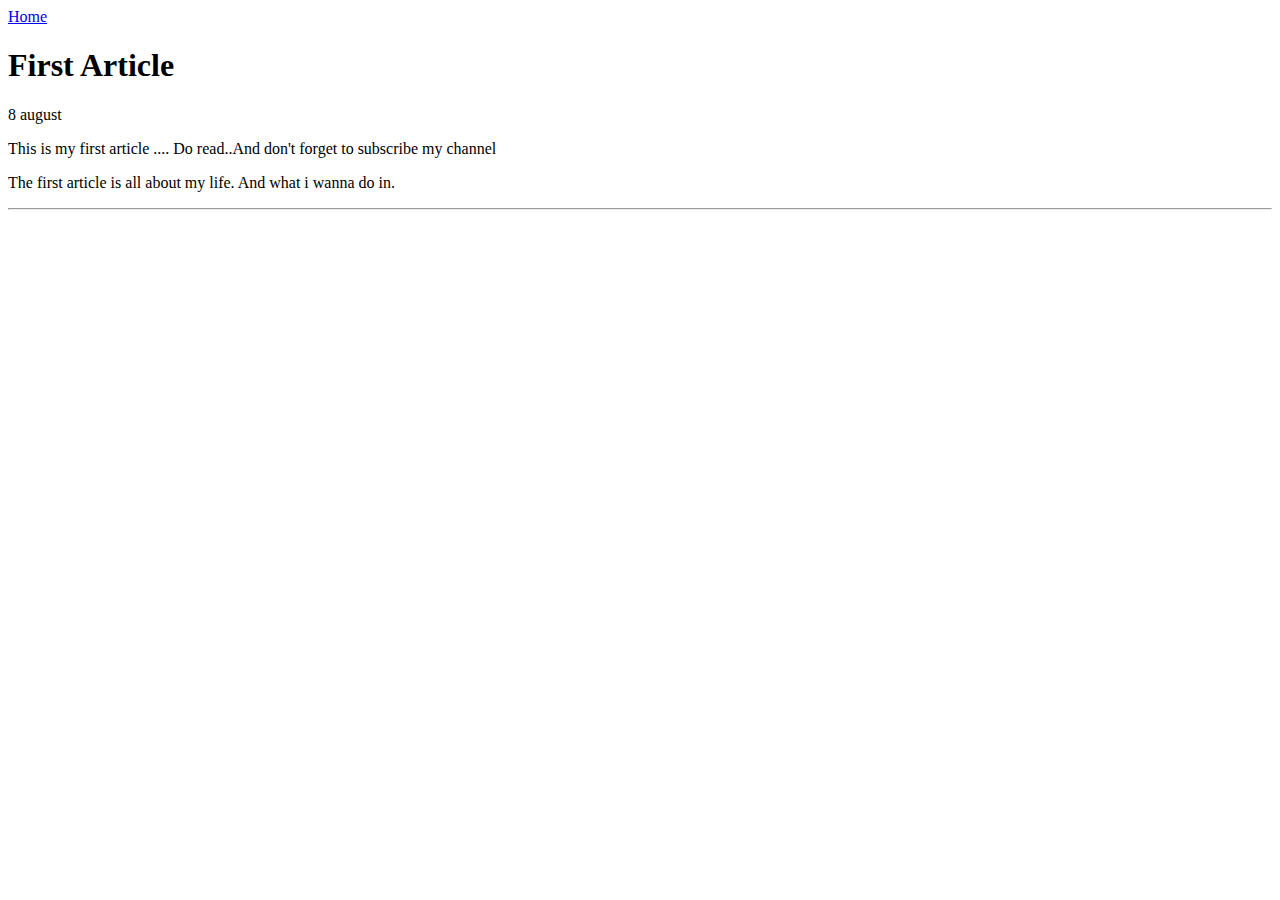
==== ui/article-one.html @ d7e3eb91 "[imad-console] Updates ui/article-one.html" ====
<html>
<head>
<title>ARTICLE ONE</title>
<meta name="viewport" content="width=device-width, initial-scale=1" />
        <link href="/ui/style.css" rel="stylesheet" />
</head>
<body>
    <div class="container">
        <div>
            <a href ="/">Home
            </a>
        </div>
             <h1>First Article</h1>
        <div>8 august</div>
    
        <div>
        <p>This is my first article .... Do read..And don't forget to subscribe my channel
           <div>
               <p>The first article is all about my life.
                  And what i wanna do in.
               </p>
           </div>
        </p>
        </div>
        <hr/>
    </div>
</body>
</html>
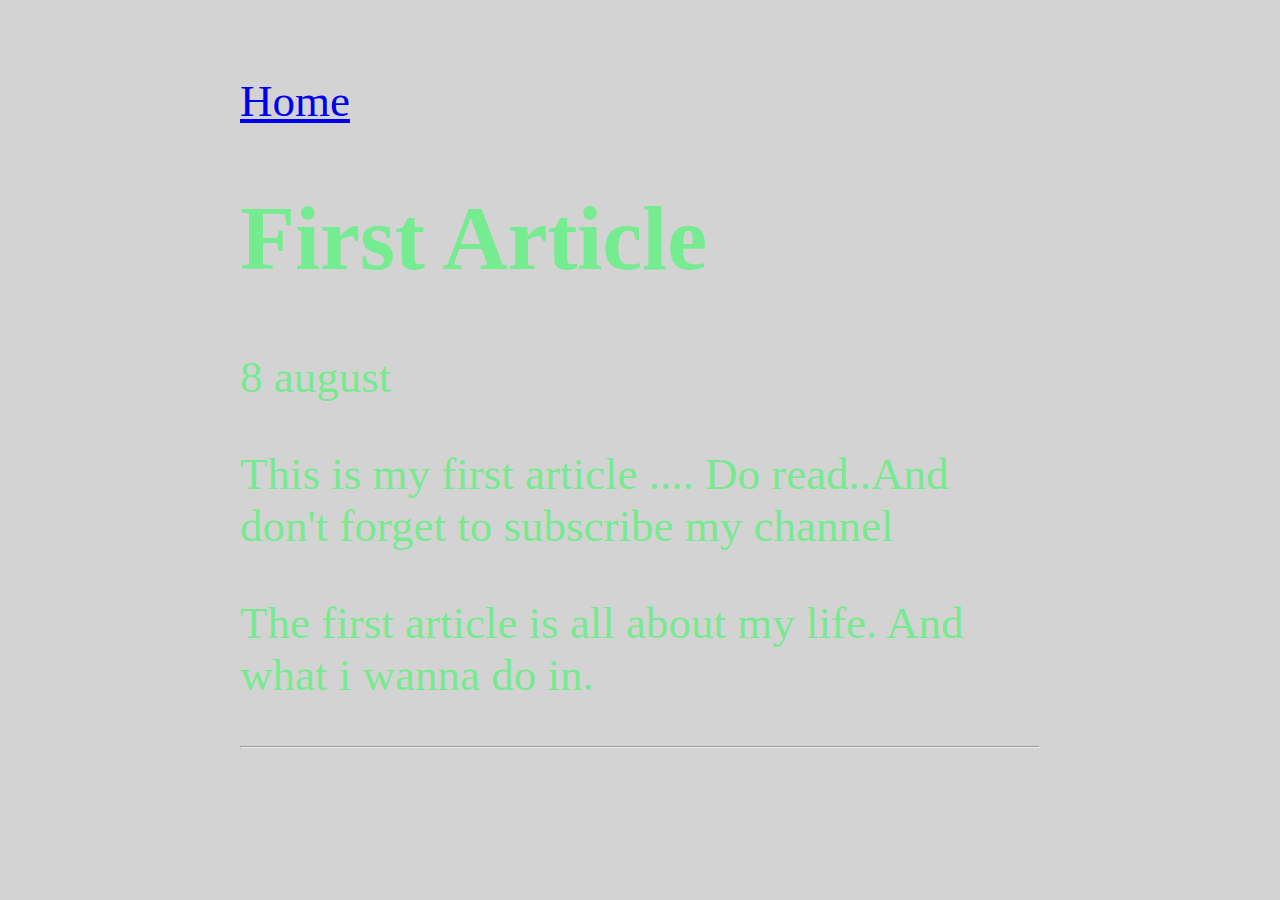
==== commit 6e034592: "[imad-console] Updates ui/article-one.html" ====
--- a/ui/article-one.html
+++ b/ui/article-one.html
@@ -2,7 +2,8 @@
 <head>
 <title>ARTICLE ONE</title>
 <meta name="viewport" content="width=device-width, initial-scale=1" />
-        <link href="/ui/style.css" rel="stylesheet" />
+<link href="/ui/style.css" rel="stylesheet" />
+
 </head>
 <body>
     <div class="container">
--- a/ui/style.css
+++ b/ui/style.css
@@ -0,0 +1,32 @@
+body {
+    font-family: sans-serif;
+    background-color: lightgrey;
+    margin-top: 75px;
+}
+
+.center {
+    text-align: center;
+}
+
+.text-big {
+    font-size: 300%;
+}
+
+.bold {
+    font-weight: bold;
+}
+
+.img-medium {
+    height: 200px;
+}
+
+    .container 
+    {
+    max-width: 800px;
+    margin: 0 auto;
+    color: rgba(98, 240, 129, 0.83);
+    font-family: times;
+    font-size: 45px;
+    padding-left: 20px;
+    padding-right: 20px;
+    }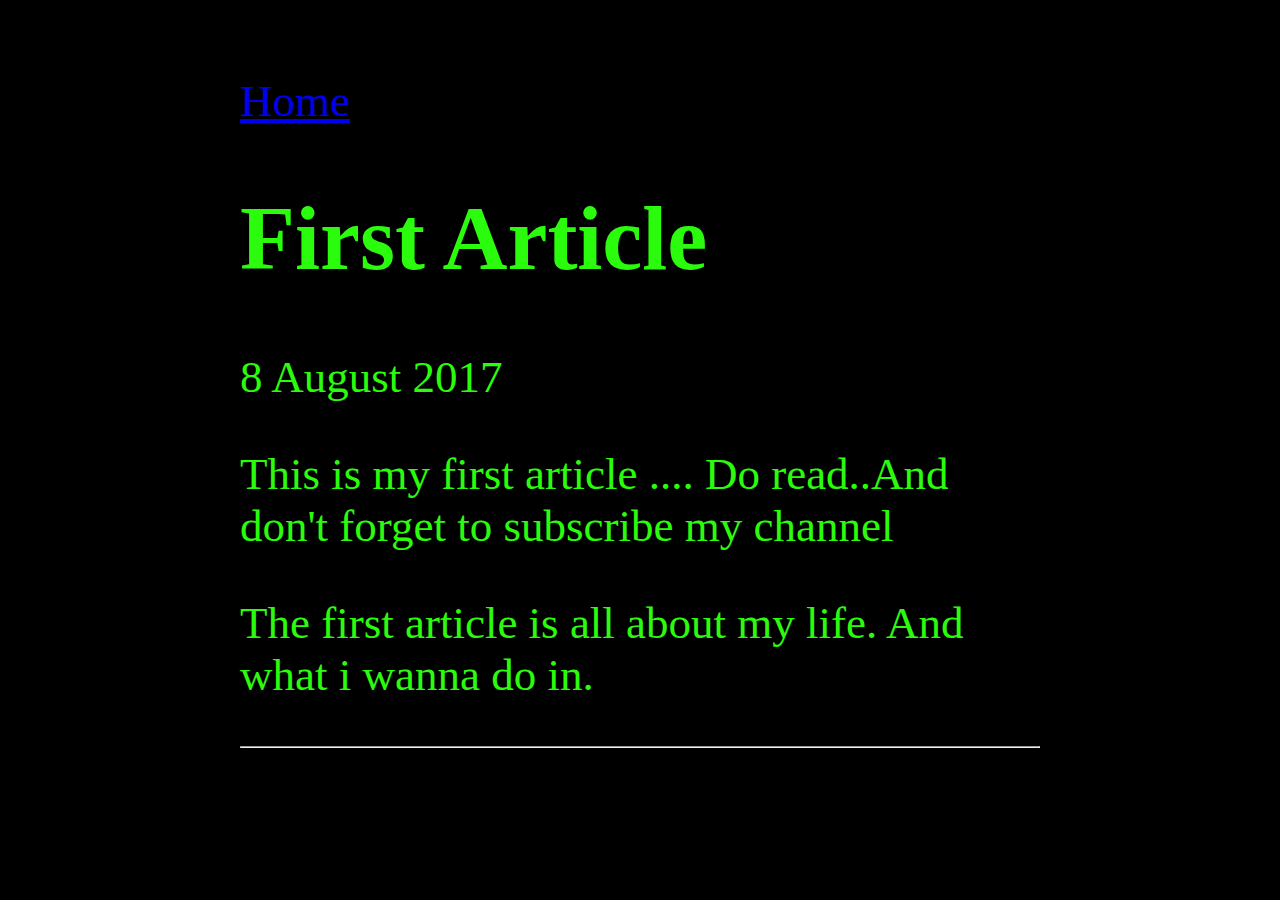
==== commit 8a743d29: "[imad-console] Updates ui/article-one.html" ====
--- a/ui/article-one.html
+++ b/ui/article-one.html
@@ -1,6 +1,6 @@
 <html>
 <head>
-<title>ARTICLE ONE</title>
+<title>ArticleOne</title>
 <meta name="viewport" content="width=device-width, initial-scale=1" />
 <link href="/ui/style.css" rel="stylesheet" />
 
@@ -12,14 +12,13 @@
             </a>
         </div>
              <h1>First Article</h1>
-        <div>8 august</div>
+        <div>8 August 2017</div>
     
         <div>
         <p>This is my first article .... Do read..And don't forget to subscribe my channel
            <div>
-               <p>The first article is all about my life.
-                  And what i wanna do in.
-               </p>
+            The first article is all about my life.
+            And what i wanna do in.
            </div>
         </p>
         </div>
--- a/ui/style.css
+++ b/ui/style.css
@@ -1,6 +1,6 @@
 body {
     font-family: sans-serif;
-    background-color: lightgrey;
+    background-color: black;
     margin-top: 75px;
 }
 
@@ -24,7 +24,7 @@
     {
     max-width: 800px;
     margin: 0 auto;
-    color: rgba(98, 240, 129, 0.83);
+    color: rgb(43, 251, 13);
     font-family: times;
     font-size: 45px;
     padding-left: 20px;
